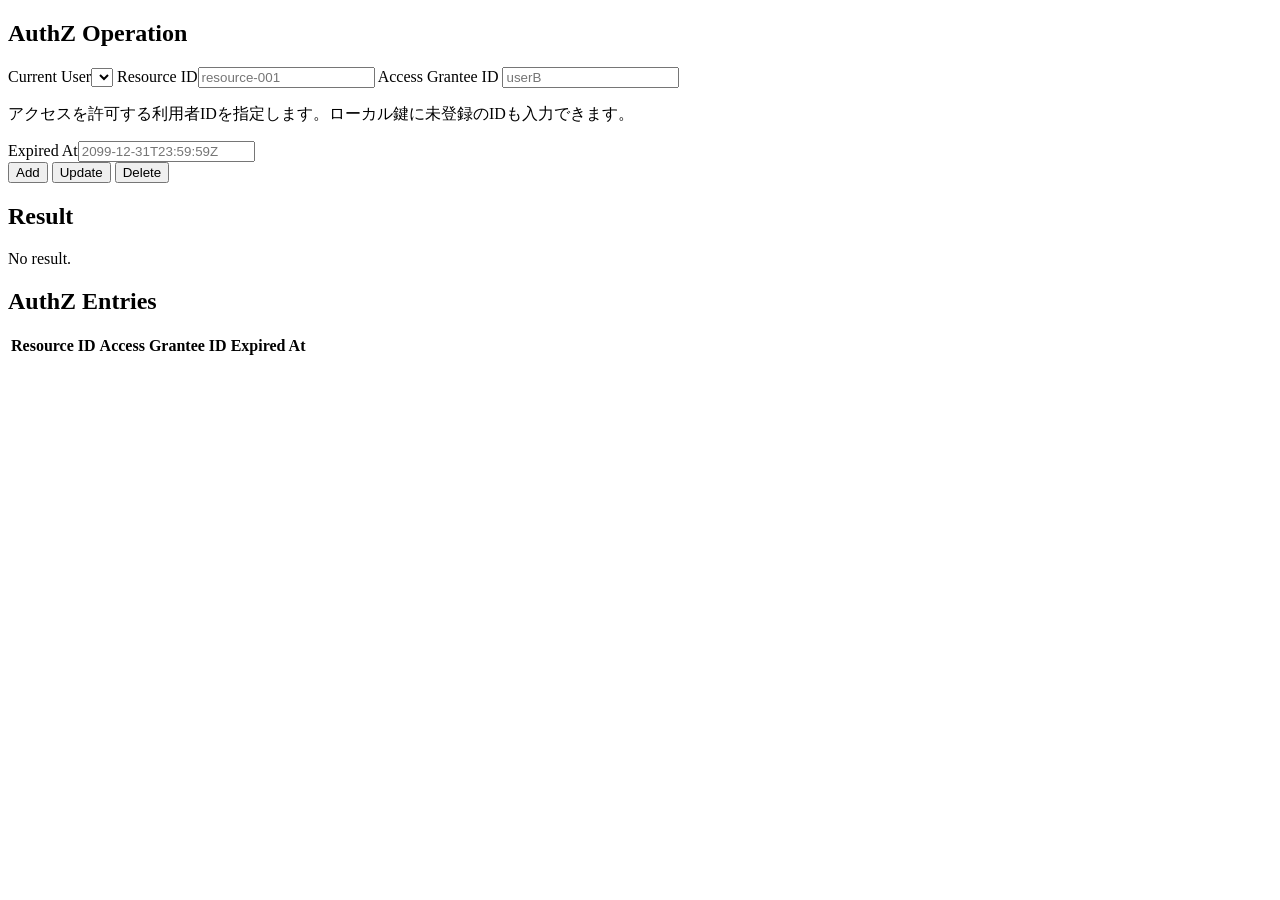
==== webapps/connector-console/static/authz.html @ 3ebb8326 "Organize webapps" ====
<!doctype html>
<html lang="ja">
<head>
  <meta charset="utf-8">
  <title>Minimum Viable Dataspace Console - AuthZ</title>
  <link rel="stylesheet" href="/static/style.css">
  <script src="/static/common.js"></script>
</head>
<body>
<script>nav('authz')</script>
<main>
  <div class="two-col operation-result">
    <div class="card">
      <h2>AuthZ Operation</h2>
      <label>Current User</label><select id="authz-user"></select>
      <label>Resource ID</label><input id="resource-id" placeholder="resource-001">
      <label>Access Grantee ID</label>
      <input id="grantee-id" list="grantee-candidates" placeholder="userB">
      <datalist id="grantee-candidates"></datalist>
      <p class="muted">アクセスを許可する利用者IDを指定します。ローカル鍵に未登録のIDも入力できます。</p>
      <label>Expired At</label><input id="expired-at" placeholder="2099-12-31T23:59:59Z">
      <div class="row">
        <button onclick="addAuthz()">Add</button>
        <button class="ghost" onclick="updateAuthz()">Update</button>
        <button class="danger" onclick="deleteAuthz()">Delete</button>
      </div>
    </div>

    <div class="card result-card">
      <h2>Result</h2>
      <div id="result" class="result">No result.</div>
    </div>
  </div>

  <div class="card">
    <div class="section-title"><h2>AuthZ Entries</h2></div>
    <table>
      <thead>
        <tr>
          <th>Resource ID</th>
          <th>Access Grantee ID</th>
          <th>Expired At</th>
        </tr>
      </thead>
      <tbody id="authz-body"></tbody>
    </table>
  </div>
</main>
<script src="/static/authz.js"></script>
</body>
</html>
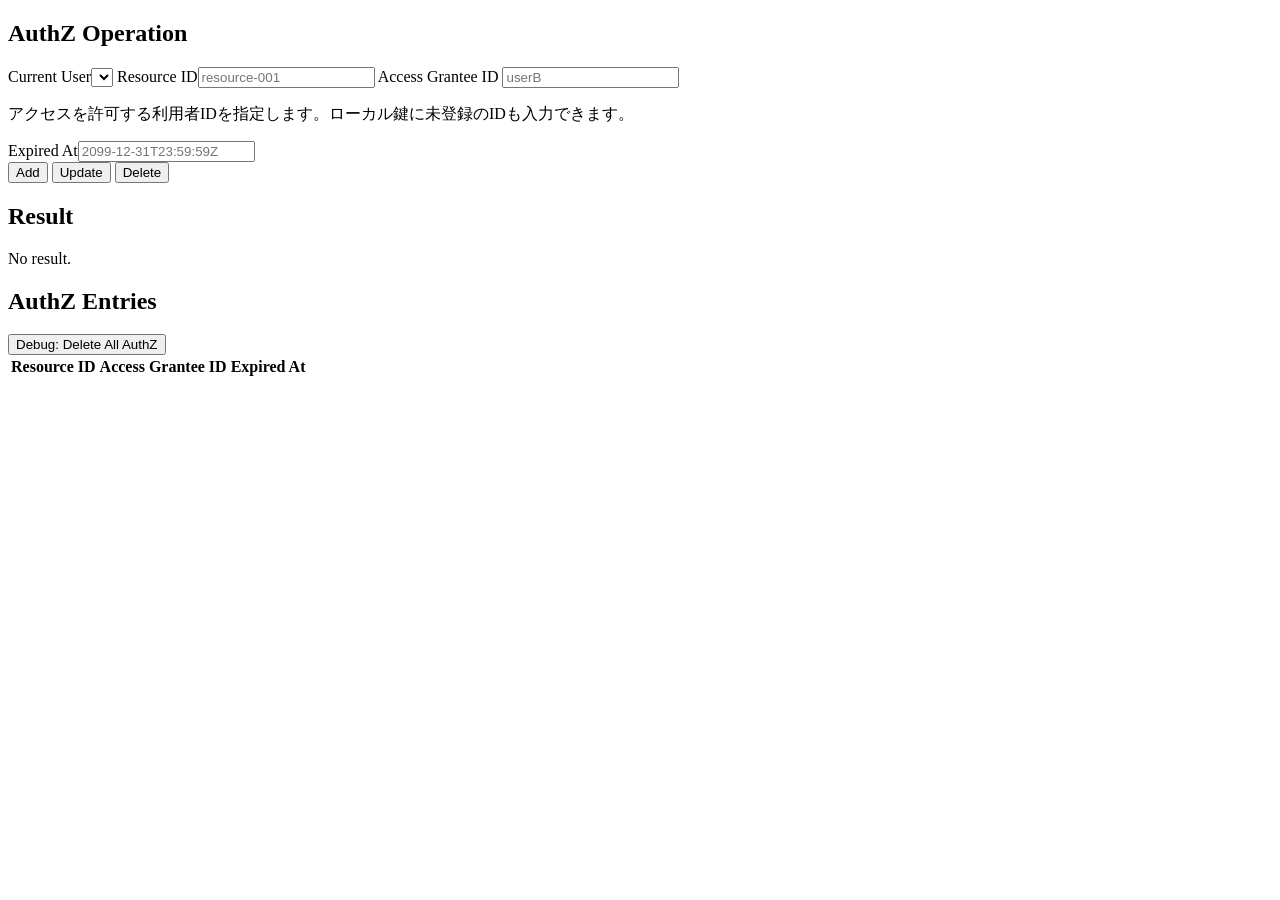
==== commit b37ae284: "Organize webapps" ====
--- a/webapps/connector-console/static/authz.html
+++ b/webapps/connector-console/static/authz.html
@@ -33,7 +33,10 @@
   </div>
 
   <div class="card">
-    <div class="section-title"><h2>AuthZ Entries</h2></div>
+    <div class="section-title">
+      <h2>AuthZ Entries</h2>
+      <button class="danger small" onclick="deleteAllAuthz()">Debug: Delete All AuthZ</button>
+    </div>
     <table>
       <thead>
         <tr>
